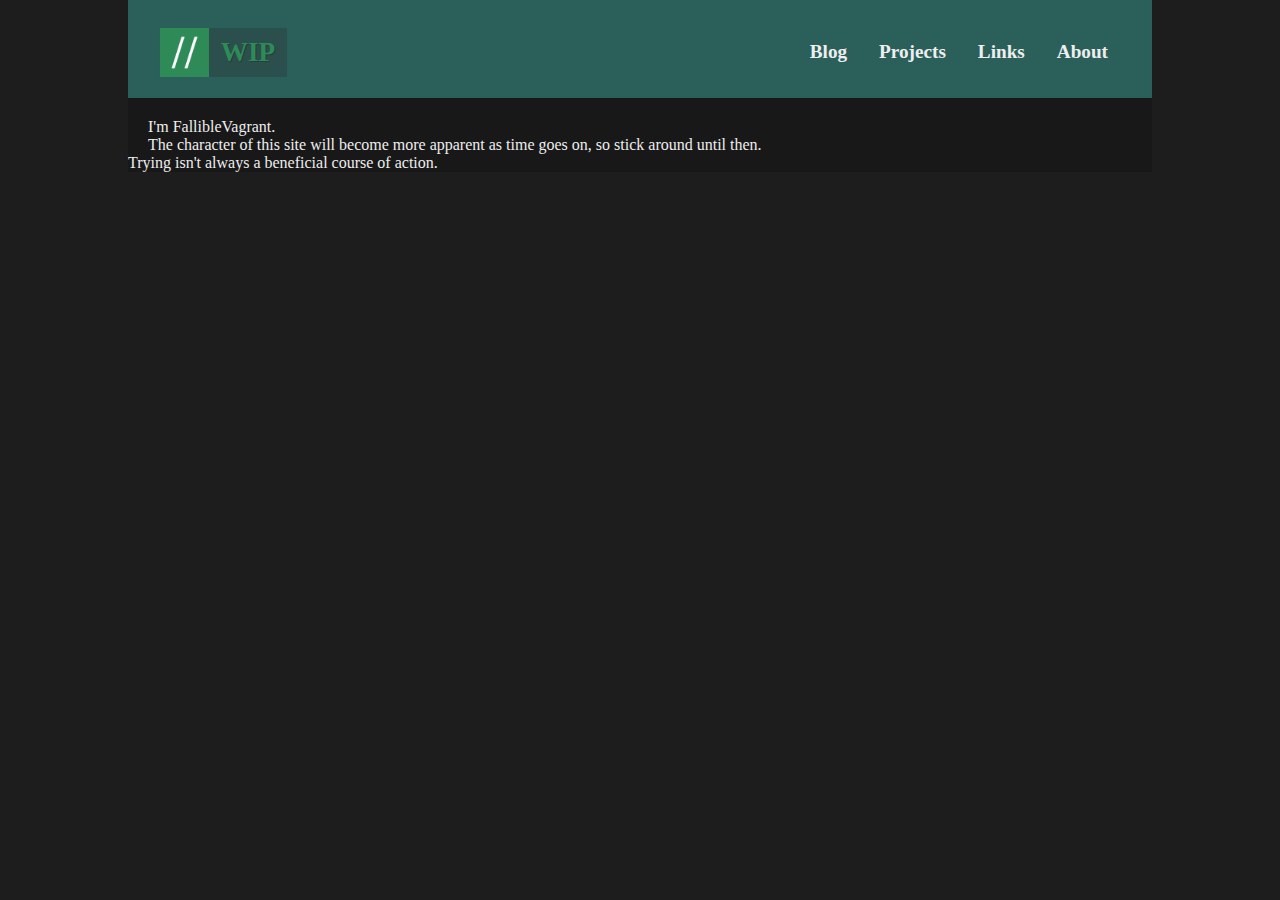
==== about.html @ 697a1222 "Minor changes to about blurb and homepage." ====
<!DOCTYPE html>
<html lang="en">
	<head>
		<meta http-equiv="refresh" content="5" />
		<meta charset="utf-8" />
		<meta name="viewport" content="width=device-width, initial-scale=1" />
		<title>Fallible Homepage</title>
		<!--
		<link rel="preload" href="assets/fonts/Whisper-Regular.ttf" as="font" type="font/ttf" />
		<link rel="preload" href="assets/fonts/Hack-Regular.ttf" as="font" type="font/ttf" />
		<link rel="preload" href="assets/fonts/TerminusTTF-4.46.0.ttf" as="font" type="font/ttf" />
		-->
		<link rel="stylesheet" href="assets/css/common.css" />
		<link rel="stylesheet" href="assets/css/nav.css" />

		<link rel="apple-touch-icon" sizes="180x180" href="assets/img/apple-touch-icon.png" />
		<link rel="icon" type="image/png" sizes="32x32" href="assets/img/favicon-32x32.png" />
		<link rel="icon" type="image/png" sizes="16x16" href="assets/img/favicon-16x16.png" />
		<link rel="manifest" href="assets/img/site.webmanifest" />
	</head>

	<body>
		<div class="container">
			<header id="nav-heading">
				<div class="logo">
					<a href="index.html">
						<img src="assets/img/android-chrome-512x512.png" />
						<span class="logo-text">WIP</span>
					</a>
				</div>
				<nav id="desktop-navbar">
					<a href="blog.html">Blog</a>
					<a href="projects.html">Projects</a>
					<a href="links.html">Links</a>
					<a href="about.html">About</a>
				</nav>

				<details id="mobile-navbutton">
					<summary>
						More
					</summary>

					<nav id="mobile-navbar">
						<a href="blog.html">Blog</a>
						<a href="projects.html">Projects</a>
						<a href="links.html">Links</a>
						<a href="about.html">About</a>
					</nav>
				</details>
			</header>
			<main class="inset">
				<section>
					I'm FallibleVagrant.
					<br />
					The character of this site will become more apparent as time goes on, so stick around until then.
				</section>
			</main>
			<footer>
				<div>
					Trying isn't always a beneficial course of action.
				</div>
			</footer>
		</div>
	</body>
</html>
---- assets/css/common.css ----
html {
	font-size: 1rem;
	font-family: ui-monospace;
	background-color: #1d1d1d;
	color: #eee;
	scroll-behavior: smooth;
}

body {
	margin: 0px;
}

/* Trick to stop nav links from transitioning from seagreen before page fully loads. */
a {
	color: #eee;
}
/* Same for the logo, but reverse. */
.logo a {
	color: seagreen;
}

/* Links in paragraphs are seagreen. */
p a {
	color: seagreen;
}

/* Add external link image when opening to new tab, which is always to external site. */
p a[target="_blank"]::after {
	content: "";
	mask-image: url('../img/icons8-external-link.svg');
	mask-size: cover;
	display: inline-flex;
	background-color: seagreen;
	width: .8rem;
	height: .8rem;
	position: relative;
	top: 2px;
	margin-left: 4px;
}

code {
	color: #ea1a0b;
	background-color: #2a2a2a;
	font-size: 1.3em;
	border-radius: 10px;
	padding: 0.1em 0.5em;
}

.container {
	margin: 0px auto;
	width: 80vw;
	background-color: #181818;
}

@media (max-width: 700px) {
	.container {
		width: 100%;
	}
}

main {
	margin-top: 20px;
}

.inset {
	padding: 0px 20px;
}

hr {
	border: 1px solid;
	/* color: inherit; */
	/* color: #00875f; */
	color: #484848;
}
---- assets/css/nav.css ----
#nav-heading {
	padding-top: 20px;
	padding-bottom: 13px;
	display: flex;
	align-items: center;
	background-color: #2a5f5a;
}

/* The button you press on mobile to bring up navigation. */
#mobile-navbutton {
	/* Assumed that you are on desktop; media query fixes this later. */
	display: none;
	
	/* Small hack to make mobile-navbar position starting from mobile-navbutton. */
	position: relative;
}

/* Make it look like the other buttons. */
#mobile-navbutton > summary {
	/* Remove the triangle from #mobile-navbutton. */
	list-style-type: none;

	/* Make the button appear over the navbar. */
	z-index: 1;
	background-color: #181818;

	cursor: pointer;
	color: #eee;
	text-decoration: none;
	font-family: ui-monospace;
	font-weight: bold;
	font-size: 19.2px;
	padding: 8px 12px;
	margin: 8px 32px;
	transition: background-color 0.5s ease-out, color 0.5s ease-out;
	user-select: none;
}

/* Mobile users can't see this, but it's here for philosophical completeness's sake. */
#mobile-navbutton > summary:hover {
	background-color: #eee;
	color: #333;
}

/* display is none when desktop-navbar is active.
 * visibility is hidden when mobile-navbutton is unchecked.
 */
#mobile-navbar {
	display: none;
	visibility: hidden;

	/* Position navbar exactly under navbutton. */
	position: absolute;
	top: 47px;
	right: min(32px, 4vw);

	width: 70vw;
	padding: 48px 10px;
	align-items: center;
	justify-items: left;
	flex-direction: column;
	gap: 16px;

	background-color: #181818;
	box-shadow: inset 1px 0 0 #eee,inset 0 -1px 0 #eee,inset 0 1px 0 #eee,inset -4px 0 0 seagreen;
}

/* This selector will trigger when the checkbox is checked,
 * making mobile-navbar visible.
 */
#mobile-navbutton[open] > #mobile-navbar {
	visibility: visible;
	/* Expand into view. */
	animation: expandin 0.1s 1 forwards ease-out;
}
/* Also make the navbutton have a border. */
#mobile-navbutton[open] > summary {
	box-shadow: inset 1px 0 0 #ddd,inset 0 1px 0 #ddd,inset -4px 0 0 seagreen;
}
/* #mobile-navbar links fade into view in time with the expandin animation,
 * otherwise they stretch into view. */
#mobile-navbutton[open] > #mobile-navbar a {
	opacity: 0;
	animation: fadein 0.11s 0.04s 1 forwards ease-out;
}

@keyframes expandin {
	0% {
		opacity: 0;
		transform: scale(1,0);
		transform-origin: top;
	}
	100% {
		opacity: 1;
		transform: scale(1,1);
		transform-origin: top;
	}
}

@keyframes fadein {
	0% {
		opacity: 0;
	}
	100% {
		opacity: 1;
	}
}

#desktop-navbar {
	display: flex;
	padding: 8px 32px;
	padding-left: 0px;
	align-items: center;
	justify-items: left;
	gap: 8px;
	float: right;
}

nav a {
	color: #eee;
	text-decoration: none;
	font-weight: bold;
	font-size: 19.2px;
	padding: 8px 12px;
	transition: background-color 0.5s ease-out, color 0.5s ease-out;
}

nav a:hover {
	background-color: #eee;
	color: #333;
}

/* Pad links in the mobile-navbar more. */
#mobile-navbar a {
	padding: 24px 20vw;
}

.logo {
	margin-right: auto;
	padding: 8px 32px;
	padding-right: 0px;
}

.logo a {
	display: flex;
	align-items: center;
	text-decoration: none;
	color: seagreen;
	transition: background-color 0.5s ease-out, color 0.5s ease-out;
	background-color: #2a4f4c;
}

.logo img {
	height: 48.8px;
}

.logo-text {
	font-family: serif;
	font-weight: bold;
	font-size: 27.2px;
	padding: 8px 12px;
	white-space: nowrap;
	text-shadow: 1px 1px 0px #2a3d3a;
}

.logo a:hover {
	background-color: seagreen;
	color: #333;
}

/* Switch to mobile-nav systems. */
@media (max-width: 1000px) {
	#desktop-navbar {
		display: none;
	}
	#mobile-navbutton {
		display: initial;
	}
	#mobile-navbar {
		display: flex;
	}
}

/* Reduce the sizes of various things so the navbar fits. */
@media (max-width: 770px) {
	.logo {
		padding: 8px min(32px, 4vw);
		padding-right: 0px;
	}
	.logo img {
		height: min(48.8px, 9vw);
	}
	.logo-text {
		font-size: min(27.2px, 3.7vw);
	}
	#mobile-navbutton > summary {
		margin: 8px min(32px, 4vw);
		margin-left: 0px;
	}
}
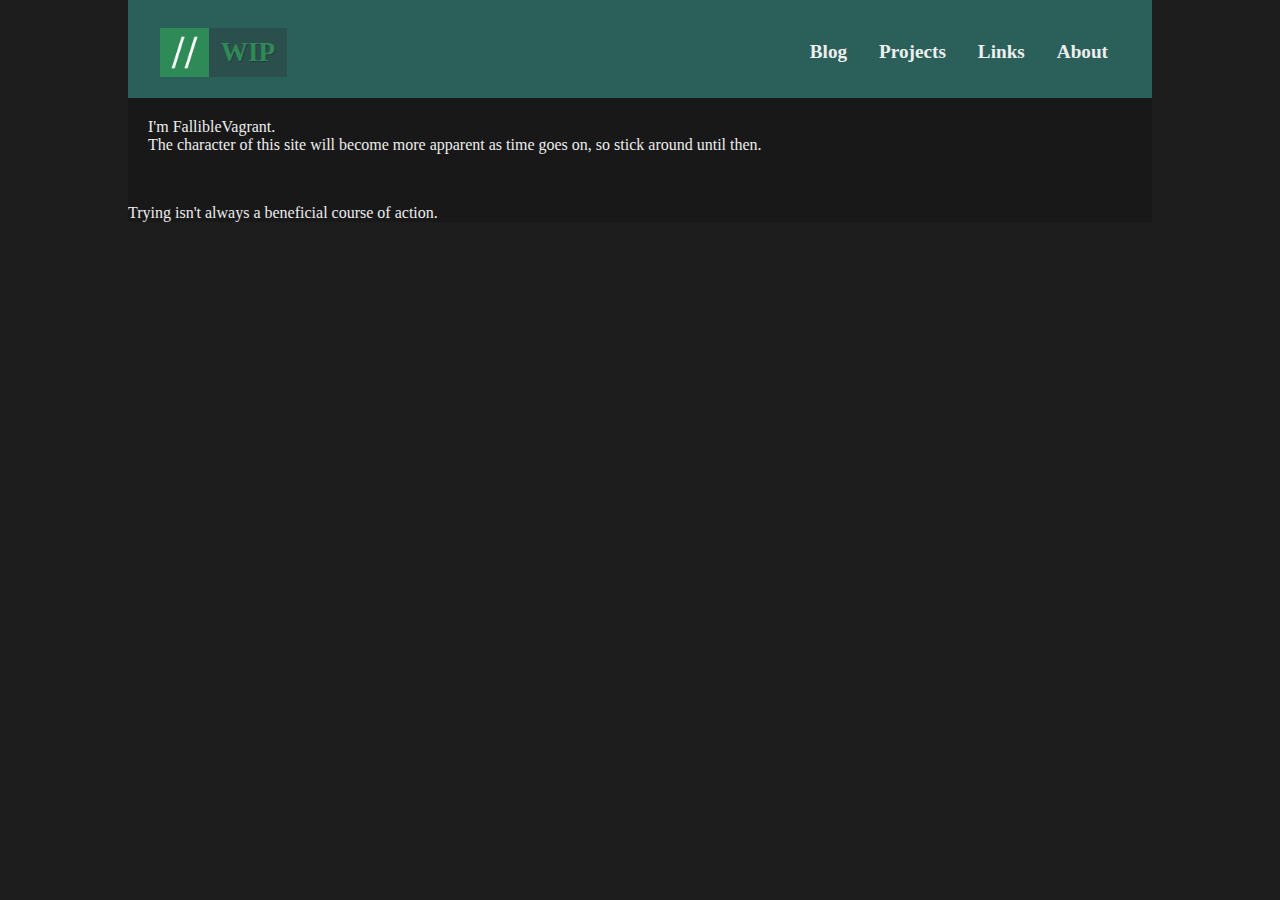
==== commit 84ac0bff: "Add footer.css to all .jinja files." ====
--- a/about.html
+++ b/about.html
@@ -1,65 +1,81 @@
 <!DOCTYPE html>
 <html lang="en">
-	<head>
-		<meta http-equiv="refresh" content="5" />
-		<meta charset="utf-8" />
-		<meta name="viewport" content="width=device-width, initial-scale=1" />
-		<title>Fallible Homepage</title>
-		<!--
+ <head>
+  <meta charset="utf-8"/>
+  <meta content="width=device-width, initial-scale=1" name="viewport"/>
+  <title>
+   Fallible Homepage
+  </title>
+  <!--
 		<link rel="preload" href="assets/fonts/Whisper-Regular.ttf" as="font" type="font/ttf" />
 		<link rel="preload" href="assets/fonts/Hack-Regular.ttf" as="font" type="font/ttf" />
 		<link rel="preload" href="assets/fonts/TerminusTTF-4.46.0.ttf" as="font" type="font/ttf" />
 		-->
-		<link rel="stylesheet" href="assets/css/common.css" />
-		<link rel="stylesheet" href="assets/css/nav.css" />
-
-		<link rel="apple-touch-icon" sizes="180x180" href="assets/img/apple-touch-icon.png" />
-		<link rel="icon" type="image/png" sizes="32x32" href="assets/img/favicon-32x32.png" />
-		<link rel="icon" type="image/png" sizes="16x16" href="assets/img/favicon-16x16.png" />
-		<link rel="manifest" href="assets/img/site.webmanifest" />
-	</head>
-
-	<body>
-		<div class="container">
-			<header id="nav-heading">
-				<div class="logo">
-					<a href="index.html">
-						<img src="assets/img/android-chrome-512x512.png" />
-						<span class="logo-text">WIP</span>
-					</a>
-				</div>
-				<nav id="desktop-navbar">
-					<a href="blog.html">Blog</a>
-					<a href="projects.html">Projects</a>
-					<a href="links.html">Links</a>
-					<a href="about.html">About</a>
-				</nav>
-
-				<details id="mobile-navbutton">
-					<summary>
-						More
-					</summary>
-
-					<nav id="mobile-navbar">
-						<a href="blog.html">Blog</a>
-						<a href="projects.html">Projects</a>
-						<a href="links.html">Links</a>
-						<a href="about.html">About</a>
-					</nav>
-				</details>
-			</header>
-			<main class="inset">
-				<section>
-					I'm FallibleVagrant.
-					<br />
-					The character of this site will become more apparent as time goes on, so stick around until then.
-				</section>
-			</main>
-			<footer>
-				<div>
-					Trying isn't always a beneficial course of action.
-				</div>
-			</footer>
-		</div>
-	</body>
-</html>
+  <link href="assets/css/common.css" rel="stylesheet"/>
+  <link href="assets/css/nav.css" rel="stylesheet"/>
+  <link href="assets/css/footer.css" rel="stylesheet"/>
+  <link href="assets/img/apple-touch-icon.png" rel="apple-touch-icon" sizes="180x180"/>
+  <link href="assets/img/favicon-32x32.png" rel="icon" sizes="32x32" type="image/png"/>
+  <link href="assets/img/favicon-16x16.png" rel="icon" sizes="16x16" type="image/png"/>
+  <link href="assets/img/site.webmanifest" rel="manifest"/>
+ </head>
+ <body>
+  <div class="container">
+   <header id="nav-heading">
+    <div class="logo">
+     <a href="index.html">
+      <img src="assets/img/android-chrome-512x512.png"/>
+      <span class="logo-text">
+       WIP
+      </span>
+     </a>
+    </div>
+    <nav id="desktop-navbar">
+     <a href="blog.html">
+      Blog
+     </a>
+     <a href="projects.html">
+      Projects
+     </a>
+     <a href="links.html">
+      Links
+     </a>
+     <a href="about.html">
+      About
+     </a>
+    </nav>
+    <details id="mobile-navbutton">
+     <summary>
+      More
+     </summary>
+     <nav id="mobile-navbar">
+      <a href="blog.html">
+       Blog
+      </a>
+      <a href="projects.html">
+       Projects
+      </a>
+      <a href="links.html">
+       Links
+      </a>
+      <a href="about.html">
+       About
+      </a>
+     </nav>
+    </details>
+   </header>
+   <main class="inset">
+    <section>
+     I'm FallibleVagrant.
+     <br/>
+     The character of this site will become more apparent as time goes on, so stick around until then.
+    </section>
+   </main>
+   <footer id="page-footer">
+    <div>
+     Trying isn't always a beneficial course of action.
+    </div>
+   </footer>
+  </div>
+ </body>
+</html>--- a/assets/css/footer.css
+++ b/assets/css/footer.css
@@ -0,0 +1,3 @@
+#page-footer {
+	margin-top: 50px;
+}
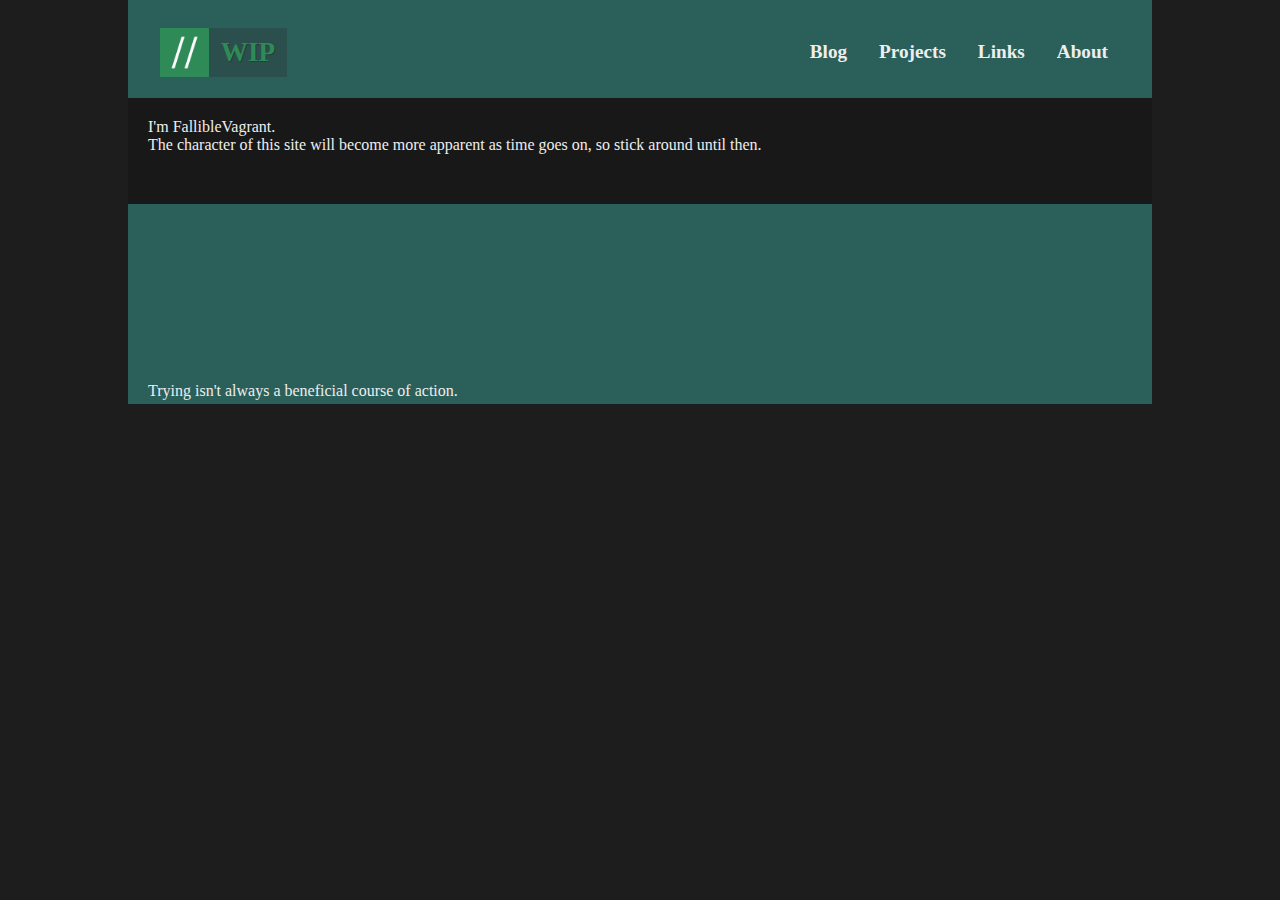
==== commit b78040bd: "Small change to footer." ====
--- a/about.html
+++ b/about.html
@@ -72,7 +72,7 @@
     </section>
    </main>
    <footer id="page-footer">
-    <div>
+    <div id="bottom-left">
      Trying isn't always a beneficial course of action.
     </div>
    </footer>
--- a/assets/css/common.css
+++ b/assets/css/common.css
@@ -1,8 +1,16 @@
+:root {
+	--nav-bg-color: #2a5f5a;
+	--logo-color: seagreen;
+	--off-white: #eee;
+	--accent-color: #00875f;
+	--page-bg-color: #181818;
+}
+
 html {
 	font-size: 1rem;
 	font-family: ui-monospace;
 	background-color: #1d1d1d;
-	color: #eee;
+	color: var(--off-white);
 	scroll-behavior: smooth;
 }
 
@@ -12,16 +20,16 @@
 
 /* Trick to stop nav links from transitioning from seagreen before page fully loads. */
 a {
-	color: #eee;
+	color: var(--off-white);
 }
 /* Same for the logo, but reverse. */
 .logo a {
-	color: seagreen;
+	color: var(--logo-color);
 }
 
 /* Links in paragraphs are seagreen. */
 p a {
-	color: seagreen;
+	color: var(--logo-color);
 }
 
 /* Add external link image when opening to new tab, which is always to external site. */
@@ -30,7 +38,7 @@
 	mask-image: url('../img/icons8-external-link.svg');
 	mask-size: cover;
 	display: inline-flex;
-	background-color: seagreen;
+	background-color: var(--logo-color);
 	width: .8rem;
 	height: .8rem;
 	position: relative;
@@ -49,7 +57,7 @@
 .container {
 	margin: 0px auto;
 	width: 80vw;
-	background-color: #181818;
+	background-color: var(--page-bg-color);
 }
 
 @media (max-width: 700px) {
--- a/assets/css/nav.css
+++ b/assets/css/nav.css
@@ -3,7 +3,7 @@
 	padding-bottom: 13px;
 	display: flex;
 	align-items: center;
-	background-color: #2a5f5a;
+	background-color: var(--nav-bg-color);
 }
 
 /* The button you press on mobile to bring up navigation. */
--- a/assets/css/footer.css
+++ b/assets/css/footer.css
@@ -1,3 +1,16 @@
 #page-footer {
 	margin-top: 50px;
+	background-color: var(--nav-bg-color);
+	min-height: 200px;
+
+	/* Hack to get position small text to bottom-left of footer. */
+	position: relative;
 }
+
+#page-footer #bottom-left {
+	position: absolute;
+	left: 0px;
+	bottom: 0px;
+
+	padding: 4px 20px;
+}
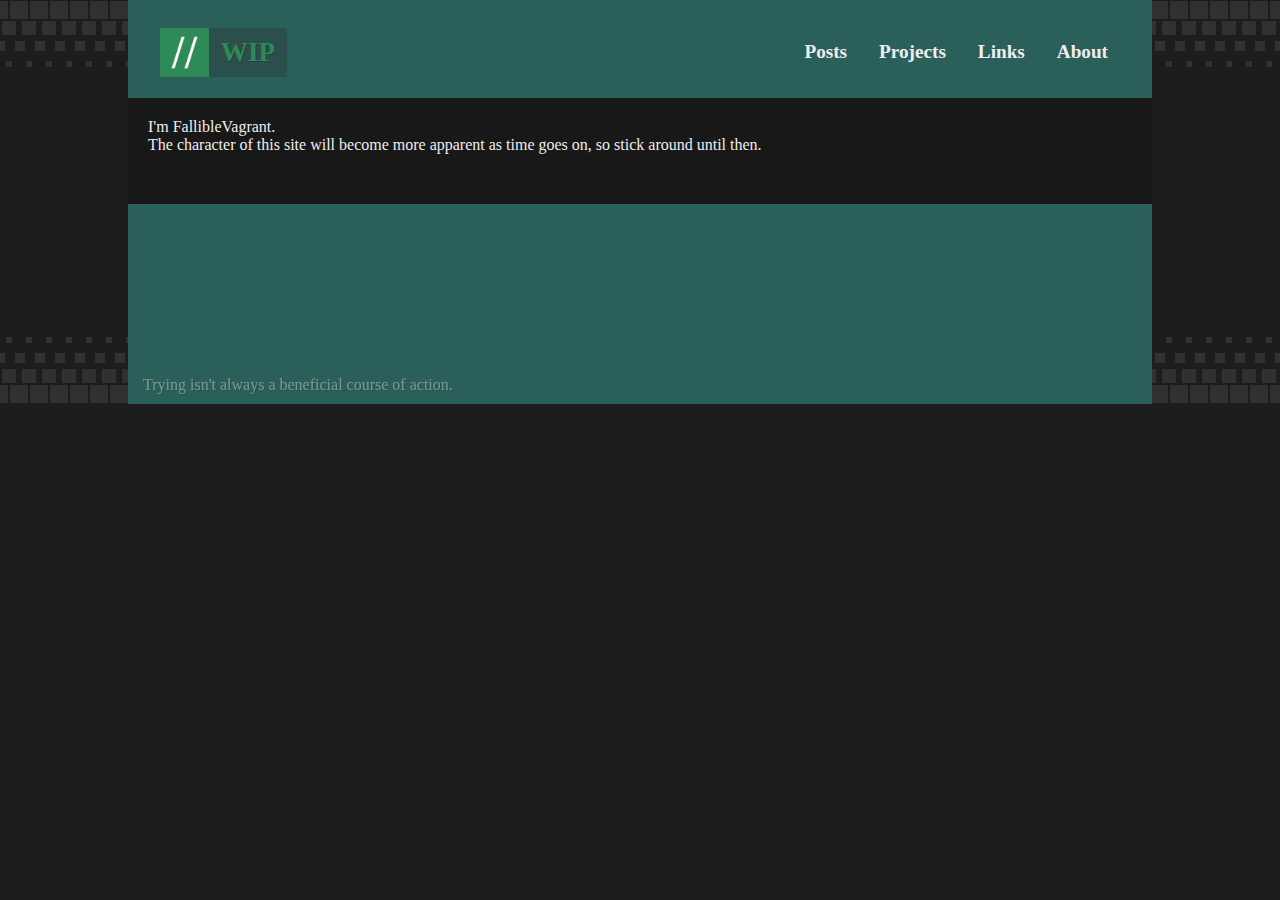
==== commit 2e370db0: "Rename Blog -> Posts." ====
--- a/about.html
+++ b/about.html
@@ -31,8 +31,8 @@
      </a>
     </div>
     <nav id="desktop-navbar">
-     <a href="blog.html">
-      Blog
+     <a href="posts.html">
+      Posts
      </a>
      <a href="projects.html">
       Projects
@@ -49,8 +49,8 @@
       More
      </summary>
      <nav id="mobile-navbar">
-      <a href="blog.html">
-       Blog
+      <a href="posts.html">
+       Posts
       </a>
       <a href="projects.html">
        Projects
--- a/assets/css/common.css
+++ b/assets/css/common.css
@@ -16,6 +16,50 @@
 
 body {
 	margin: 0px;
+
+	/* Put squares in the background of the body.
+	*  Each row is its own linear-gradient,
+	*  positioned carefully with hardcoded values. */
+	background-image:
+		linear-gradient(90deg, #313131 18px, transparent 0),
+		linear-gradient(90deg, #313131 14px, transparent 0),
+		linear-gradient(90deg, #313131 10px, transparent 0),
+		linear-gradient(90deg, #313131 6px, transparent 0),
+
+		linear-gradient(90deg, #313131 6px, transparent 0),
+		linear-gradient(90deg, #313131 10px, transparent 0),
+		linear-gradient(90deg, #313131 14px, transparent 0),
+		linear-gradient(90deg, #313131 18px, transparent 0);
+	background-repeat:
+		repeat no-repeat,
+		repeat no-repeat,
+		repeat no-repeat,
+		repeat no-repeat,
+
+		repeat no-repeat,
+		repeat no-repeat,
+		repeat no-repeat,
+		repeat no-repeat;
+	background-size:
+		20px 18px,
+		20px 14px,
+		20px 10px,
+		20px 6px,
+
+		20px 6px,
+		20px 10px,
+		20px 14px,
+		20px 18px;
+	background-position:
+		50% 1px,
+		calc(50% + 3px + 9px) calc(18px + 3px),
+		calc(50% + 5px) calc(36px + 5px),
+		calc(50% + 7px + 9px) calc(54px + 7px),
+
+		left calc(50% + 7px + 9px) bottom calc(54px + 7px),
+		left calc(50% + 5px) bottom calc(36px + 5px),
+		left calc(50% + 3px + 9px) bottom calc(18px + 3px),
+		left 50% bottom 1px;
 }
 
 /* Trick to stop nav links from transitioning from seagreen before page fully loads. */
--- a/assets/css/footer.css
+++ b/assets/css/footer.css
@@ -12,5 +12,7 @@
 	left: 0px;
 	bottom: 0px;
 
-	padding: 4px 20px;
+	padding: 10px 15px;
+	filter: opacity(40%);
+	text-shadow: 1px 1px 0px #2a3d3a;
 }
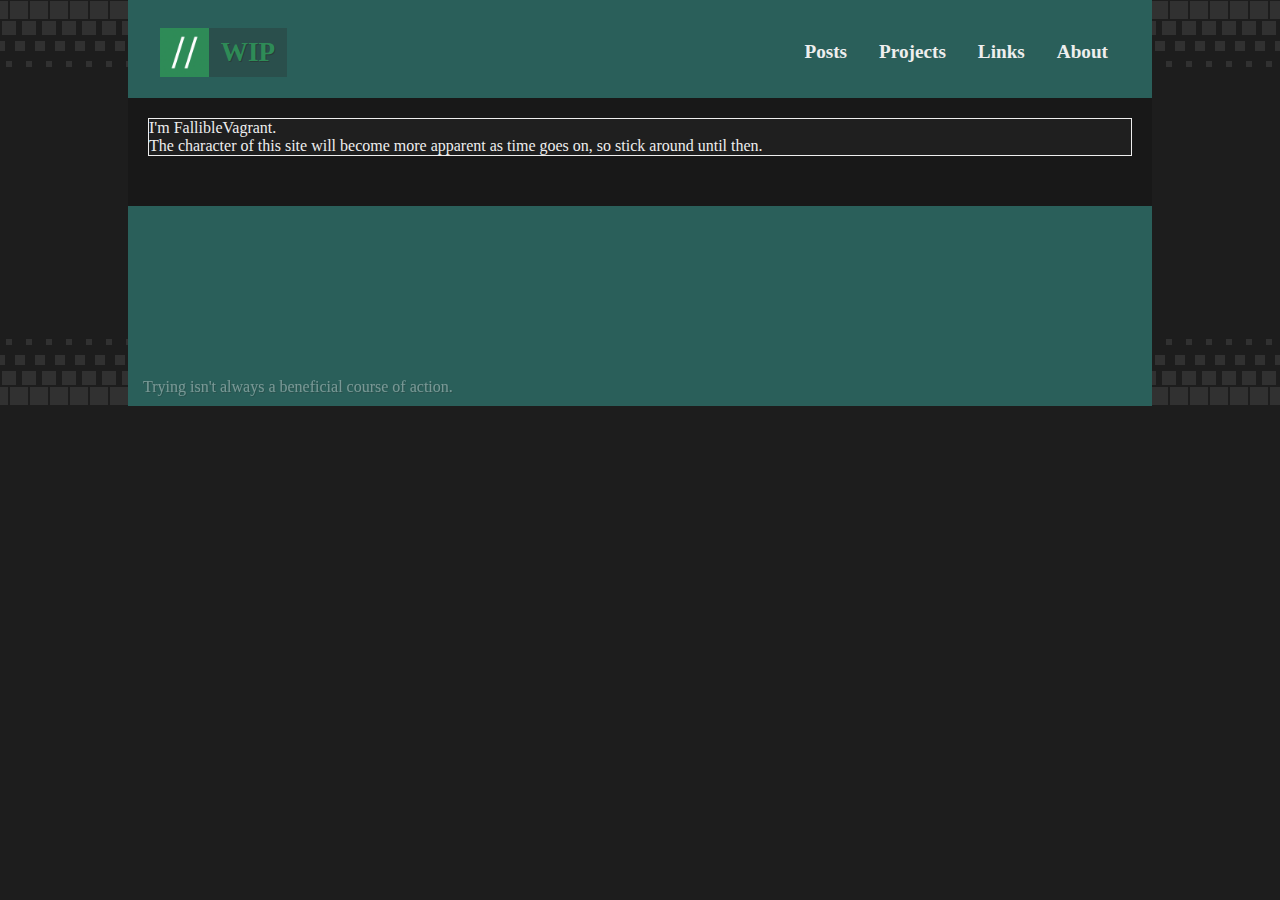
==== commit b57b97ba: "Make about.html prettier." ====
--- a/about.html
+++ b/about.html
@@ -1,81 +1,66 @@
 <!DOCTYPE html>
 <html lang="en">
- <head>
-  <meta charset="utf-8"/>
-  <meta content="width=device-width, initial-scale=1" name="viewport"/>
-  <title>
-   Fallible Homepage
-  </title>
-  <!--
+	<head>
+		<meta charset="utf-8" />
+		<meta name="viewport" content="width=device-width, initial-scale=1" />
+		<title>Fallible Homepage</title>
+		<!--
 		<link rel="preload" href="assets/fonts/Whisper-Regular.ttf" as="font" type="font/ttf" />
 		<link rel="preload" href="assets/fonts/Hack-Regular.ttf" as="font" type="font/ttf" />
 		<link rel="preload" href="assets/fonts/TerminusTTF-4.46.0.ttf" as="font" type="font/ttf" />
 		-->
-  <link href="assets/css/common.css" rel="stylesheet"/>
-  <link href="assets/css/nav.css" rel="stylesheet"/>
-  <link href="assets/css/footer.css" rel="stylesheet"/>
-  <link href="assets/img/apple-touch-icon.png" rel="apple-touch-icon" sizes="180x180"/>
-  <link href="assets/img/favicon-32x32.png" rel="icon" sizes="32x32" type="image/png"/>
-  <link href="assets/img/favicon-16x16.png" rel="icon" sizes="16x16" type="image/png"/>
-  <link href="assets/img/site.webmanifest" rel="manifest"/>
- </head>
- <body>
-  <div class="container">
-   <header id="nav-heading">
-    <div class="logo">
-     <a href="index.html">
-      <img src="assets/img/android-chrome-512x512.png"/>
-      <span class="logo-text">
-       WIP
-      </span>
-     </a>
-    </div>
-    <nav id="desktop-navbar">
-     <a href="posts.html">
-      Posts
-     </a>
-     <a href="projects.html">
-      Projects
-     </a>
-     <a href="links.html">
-      Links
-     </a>
-     <a href="about.html">
-      About
-     </a>
-    </nav>
-    <details id="mobile-navbutton">
-     <summary>
-      More
-     </summary>
-     <nav id="mobile-navbar">
-      <a href="posts.html">
-       Posts
-      </a>
-      <a href="projects.html">
-       Projects
-      </a>
-      <a href="links.html">
-       Links
-      </a>
-      <a href="about.html">
-       About
-      </a>
-     </nav>
-    </details>
-   </header>
-   <main class="inset">
-    <section>
-     I'm FallibleVagrant.
-     <br/>
-     The character of this site will become more apparent as time goes on, so stick around until then.
-    </section>
-   </main>
-   <footer id="page-footer">
-    <div id="bottom-left">
-     Trying isn't always a beneficial course of action.
-    </div>
-   </footer>
-  </div>
- </body>
+		<link rel="stylesheet" href="assets/css/common.css" />
+		<link rel="stylesheet" href="assets/css/nav.css" />
+		<link rel="stylesheet" href="assets/css/footer.css" />
+		<link rel="stylesheet" href="assets/css/about.css" />
+
+		<link rel="apple-touch-icon" sizes="180x180" href="assets/img/apple-touch-icon.png" />
+		<link rel="icon" type="image/png" sizes="32x32" href="assets/img/favicon-32x32.png" />
+		<link rel="icon" type="image/png" sizes="16x16" href="assets/img/favicon-16x16.png" />
+		<link rel="manifest" href="assets/img/site.webmanifest" />
+	</head>
+
+	<body>
+		<div class="container">
+			<header id="nav-heading">
+	<div class="logo">
+		<a href="index.html">
+			<img src="assets/img/android-chrome-512x512.png" />
+			<span class="logo-text">WIP</span>
+		</a>
+	</div>
+	<nav id="desktop-navbar">
+		<a href="posts.html">Posts</a>
+		<a href="projects.html">Projects</a>
+		<a href="links.html">Links</a>
+		<a href="about.html">About</a>
+	</nav>
+
+	<details id="mobile-navbutton">
+		<summary>
+			More
+		</summary>
+
+		<nav id="mobile-navbar">
+			<a href="posts.html">Posts</a>
+			<a href="projects.html">Projects</a>
+			<a href="links.html">Links</a>
+			<a href="about.html">About</a>
+		</nav>
+	</details>
+</header>
+			<main class="inset">
+				<section class="pane">
+					I'm FallibleVagrant.
+					<br />
+					The character of this site will become more apparent as time goes on, so stick around until then.
+				</section>
+			</main>
+			<footer id="page-footer">
+	<div id="bottom-left">
+		Trying isn't always a beneficial course of action.
+	</div>
+</footer>
+		</div>
+	</body>
 </html>--- a/assets/css/common.css
+++ b/assets/css/common.css
@@ -2,8 +2,14 @@
 	--nav-bg-color: #2a5f5a;
 	--logo-color: seagreen;
 	--off-white: #eee;
+	--gray: #808080;
+	--light-gray: #1f1f1f;
+	--pane-bg-color: #1f1f1f;
+	--pane-border-color: #eee;
 	--accent-color: #00875f;
 	--page-bg-color: #181818;
+
+	--minor-header-font-size: 19.2px;
 }
 
 html {
@@ -81,13 +87,13 @@
 	content: "";
 	mask-image: url('../img/icons8-external-link.svg');
 	mask-size: cover;
-	display: inline-flex;
 	background-color: var(--logo-color);
-	width: .8rem;
-	height: .8rem;
+	width: 16px;
+	height: 16px;
 	position: relative;
 	top: 2px;
 	margin-left: 4px;
+	display: inline-flex;
 }
 
 code {
@@ -100,7 +106,7 @@
 
 .container {
 	margin: 0px auto;
-	width: 80vw;
+	width: min(80vw, 1094px);
 	background-color: var(--page-bg-color);
 }
 
@@ -124,3 +130,35 @@
 	/* color: #00875f; */
 	color: #484848;
 }
+
+.infobox {
+	/* border: 2px #00875f solid; */
+	border: none;
+	padding: 20px 0px;
+	background-color: var(--accent-color);
+
+	/* Carefully cut a corner out of the block; leave space so it doesn't disrupt any drop-shadows if we have any. */
+	/* clip-path: polygon(30px 0%, 100% 0%, 100% 100%, 0% 100%, 0% 25px); */
+	clip-path: polygon(30px 0, 0px 0px, 0px -200%, 200% -200%, 200% 200%, -200% 200%, -200% -200%, 0px -200%, 0% 25px);
+
+	/* animation: 1s 0.11s backwards expand-in cubic-bezier(.77,0,.18,1); */
+}
+
+.infobox > div {
+	padding: 4px 20px;
+	/* animation: 1s 0.15s backwards fade-in ease-out; */
+}
+
+.infobox header {
+	font-size: var(--minor-header-font-size);
+	font-weight: bold;
+	padding-bottom: 8px;
+	border-bottom: 1px solid var(--off-white);
+	margin-bottom: 8px;
+}
+
+.pane {
+	color: var(--pane-border-color);
+	border: 1px solid var(--pane-border-color);
+	background-color: var(--pane-bg-color);
+}
--- a/assets/css/nav.css
+++ b/assets/css/nav.css
@@ -54,6 +54,8 @@
 	top: 47px;
 	right: min(32px, 4vw);
 
+	z-index: 1;
+
 	width: 70vw;
 	padding: 48px 10px;
 	align-items: center;
